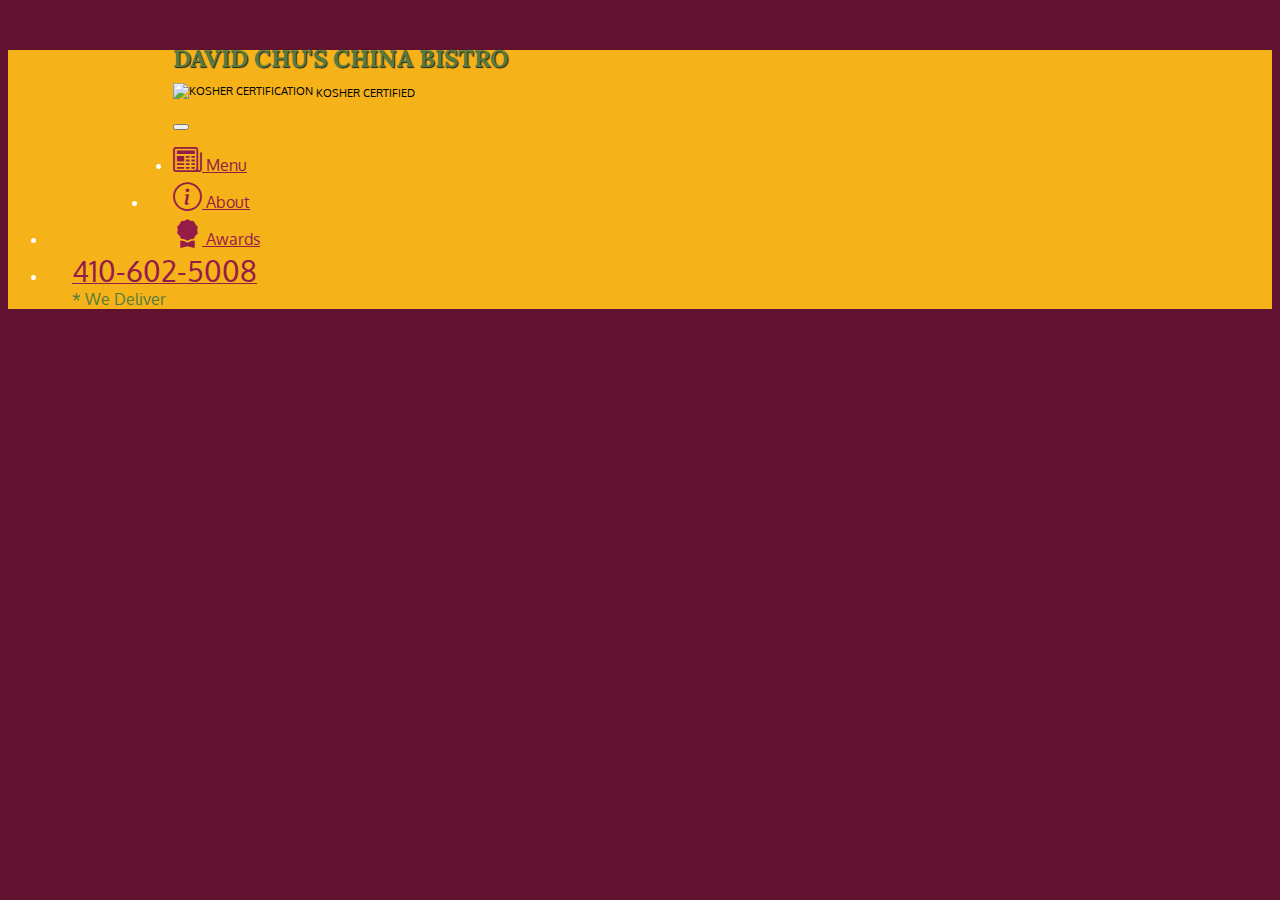
==== restaurant-site/index.html @ d5d78887 "Restaurant's Webpage Header" ====
<!DOCTYPE html>
<html lang="en">

<head>
    <meta charset="UTF-8">
    <meta http-equiv="X-UA-Compatible" content="IE=edge">
    <meta name="viewport" content="width=device-width, initial-scale=1.0">
    <title>David Chu's China Bistro</title>
    <link rel="stylesheet" href="css/bootstrap.css">
    <link rel="stylesheet" href="https://fonts.googleapis.com/css?family=Oxygen">
    <link rel="stylesheet" href="https://fonts.googleapis.com/css?family=Lora">
    <link rel="stylesheet" href="https://cdn.jsdelivr.net/npm/bootstrap-icons@1.5.0/font/bootstrap-icons.css">
    <link rel="stylesheet" href="css/styles.css">
</head>

<body>
    <header>
        <nav class="navbar navbar-expand-lg navbar-expand-md">
            <div class="container-fluid">
                <div class="navbar-brand">
                    <a href="index.html" class="logo">
                        <div id="logo-img" alt="logo img"></div>
                    </a>
                    <div class="brand-name">
                        <a href="index.html">
                            <h1> David Chu's China Bistro</h1>
                        </a>
                        <p class="Certification">
                            <img src="images/star-k-logo.png" alt="Kosher certification">
                            <span>Kosher Certified</span>
                        </p>
                    </div>
                </div>
                <button class="navbar-toggler" type="button" data-bs-toggle="collapse"
                    data-bs-target="#navbarSupportedContent" aria-controls="navbarSupportedContent"
                    aria-expanded="false" aria-label="Toggle navigation">
                    <span class="navbar-toggler-icon"></span>
                </button>
            </div>
            <div id="navbarSupportedContent" class="collapse navbar-collapse">
                <ul id="nav-list" class="navbar-nav mb-2 mb-lg-0">
                    <li class="nav item">
                        <a class="nav-link" aria-current="page" href="menu-categories.html">
                            <span class="bi-newspaper"></span> Menu</a>
                    </li>
                    <li class="nav-item">
                        <a class="nav-link" href="#">
                            <span class="bi-info-circle"></span> About</a>
                    </li>
                    <li class="nav-item">
                        <a class="nav-link" href="#">
                            <span class="bi-award-fill"></span> Awards</a>
                    </li>
                    <li id="phone" class="nav-item">
                        <a class="nav-link" href="tel:410-602-5008">
                            <span>410-602-5008</span></a>
                        <div>* We Deliver</div>
                    </li>
                </ul>
            </div>

        </nav>
    </header>

    <script src="js/jquery-3.7.1.min.js"></script>
    <script src="js/bootstrap.min.js"></script>
    <script src="js/script.js"></script>
</body>

</html>
---- restaurant-site/css/styles.css ----
body {
    font-size: 16px;
    font-family: Oxygen, sans-serif;
    color: white;
    background-color: #61122f;
}

header {
    width: 100%;
    min-width: 1100px;
    background-color: #f6b319;
}

#header-nav {
    border-radius: 0%;
    border: 0;

}

#logo-img {
    background: url(../images/restaurant-logo_large.png) no-repeat;
    width: 150px;
    height: 150px;
    margin: 10px 15px 10px 0px;
}

.logo {
    float: left;
}

.navbar-brand {
    vertical-align: baseline;
}

.navbar-brand a {
    text-decoration: none;
}



.navbar-brand h1 {
    font-family: Lora, serif;
    text-transform: uppercase;
    color: #557c3e;
    font-size: 1.5em;
    font-weight: bold;
    text-shadow: 1px 1px 1px #222;
    margin-top: 50px;
    margin-bottom: 0;
    line-height: .75;
    vertical-align: middle;
}

.navbar-brand p {
    /* Kosher cert */
    color: #000;
    text-transform: uppercase;
    font-size: .7em;
    margin-top: 15px;
}

.navbar-brand p span {
    /* Star-K */
    vertical-align: middle;
}

.pull-left {
    float: left;
}

.pull-right {
    float: right;
}


#nav-list {
    margin-top: 10px;
}

.nav-link {
    color: #951c49;
}

.nav-link span {
    font-size: 1.8em;
}

.nav-item {
    min-width: max-content;
    padding-left: 1.5rem;
}

#phone a {
    /* Phone number */

    padding-bottom: 0;
}

#phone div {
    /* We Deliver */
    color: #557c3e;
    padding-right: 15px;
}

@media (min-width: 768px) {
    .navbar-left {
        float: left !important;
    }

    .navbar-right {
        float: right !important;

    }

    .navbar-right~.navbar-right {
        margin-right: 0;
    }
}
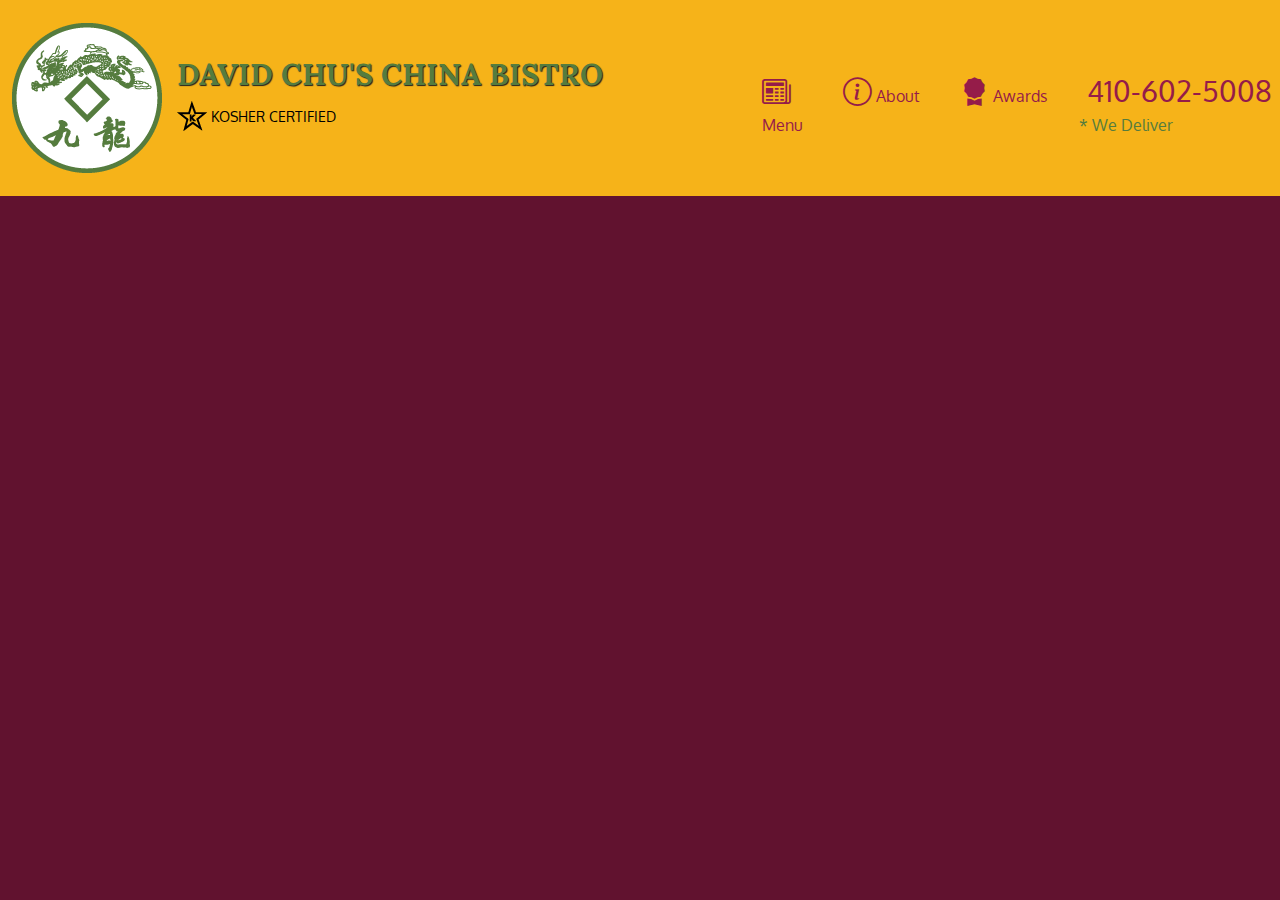
==== commit 1576a795: "editing design, hiding logo when the screen shrinks" ====
--- a/restaurant-site/index.html
+++ b/restaurant-site/index.html
@@ -6,7 +6,7 @@
     <meta http-equiv="X-UA-Compatible" content="IE=edge">
     <meta name="viewport" content="width=device-width, initial-scale=1.0">
     <title>David Chu's China Bistro</title>
-    <link rel="stylesheet" href="css/bootstrap.css">
+    <link rel="stylesheet" href="css/bootstrap.min.css">
     <link rel="stylesheet" href="https://fonts.googleapis.com/css?family=Oxygen">
     <link rel="stylesheet" href="https://fonts.googleapis.com/css?family=Lora">
     <link rel="stylesheet" href="https://cdn.jsdelivr.net/npm/bootstrap-icons@1.5.0/font/bootstrap-icons.css">
@@ -19,7 +19,7 @@
             <div class="container-fluid">
                 <div class="navbar-brand">
                     <a href="index.html" class="logo">
-                        <div id="logo-img" alt="logo img"></div>
+                        <div id="logo-img" class="hidden-xs hidden-sm" alt="logo img"></div>
                     </a>
                     <div class="brand-name">
                         <a href="index.html">
--- a/restaurant-site/css/styles.css
+++ b/restaurant-site/css/styles.css
@@ -7,7 +7,6 @@
 
 header {
     width: 100%;
-    min-width: 1100px;
     background-color: #f6b319;
 }
 
@@ -23,6 +22,7 @@
     height: 150px;
     margin: 10px 15px 10px 0px;
 }
+
 
 .logo {
     float: left;
@@ -115,4 +115,165 @@
     .navbar-right~.navbar-right {
         margin-right: 0;
     }
+}
+
+.visible-xs,
+.visible-sm,
+.visible-md,
+.visible-lg {
+  display: none !important;
+}
+.visible-xs-block,
+.visible-xs-inline,
+.visible-xs-inline-block,
+.visible-sm-block,
+.visible-sm-inline,
+.visible-sm-inline-block,
+.visible-md-block,
+.visible-md-inline,
+.visible-md-inline-block,
+.visible-lg-block,
+.visible-lg-inline,
+.visible-lg-inline-block {
+  display: none !important;
+}
+@media (max-width: 767px) and (min-width: 0px) {
+  .visible-xs {
+    display: block !important;
+  }
+  table.visible-xs {
+    display: table !important;
+  }
+  tr.visible-xs {
+    display: table-row !important;
+  }
+  th.visible-xs,
+  td.visible-xs {
+    display: table-cell !important;
+  }
+}
+@media (max-width: 767px) {
+  .visible-xs-block {
+    display: block !important;
+  }
+}
+@media (max-width: 767px) {
+  .visible-xs-inline {
+    display: inline !important;
+  }
+}
+@media (max-width: 767px) {
+  .visible-xs-inline-block {
+    display: inline-block !important;
+  }
+}
+@media (min-width: 768px) and (max-width: 991px) {
+  .visible-sm {
+    display: block !important;
+  }
+  table.visible-sm {
+    display: table !important;
+  }
+  tr.visible-sm {
+    display: table-row !important;
+  }
+  th.visible-sm,
+  td.visible-sm {
+    display: table-cell !important;
+  }
+}
+@media (min-width: 768px) and (max-width: 991px) {
+  .visible-sm-block {
+    display: block !important;
+  }
+}
+@media (min-width: 768px) and (max-width: 991px) {
+  .visible-sm-inline {
+    display: inline !important;
+  }
+}
+@media (min-width: 768px) and (max-width: 991px) {
+  .visible-sm-inline-block {
+    display: inline-block !important;
+  }
+}
+@media (min-width: 992px) and (max-width: 1199px) {
+  .visible-md {
+    display: block !important;
+  }
+  table.visible-md {
+    display: table !important;
+  }
+  tr.visible-md {
+    display: table-row !important;
+  }
+  th.visible-md,
+  td.visible-md {
+    display: table-cell !important;
+  }
+}
+@media (min-width: 992px) and (max-width: 1199px) {
+  .visible-md-block {
+    display: block !important;
+  }
+}
+@media (min-width: 992px) and (max-width: 1199px) {
+  .visible-md-inline {
+    display: inline !important;
+  }
+}
+@media (min-width: 992px) and (max-width: 1199px) {
+  .visible-md-inline-block {
+    display: inline-block !important;
+  }
+}
+@media (min-width: 1200px) {
+  .visible-lg {
+    display: block !important;
+  }
+  table.visible-lg {
+    display: table !important;
+  }
+  tr.visible-lg {
+    display: table-row !important;
+  }
+  th.visible-lg,
+  td.visible-lg {
+    display: table-cell !important;
+  }
+}
+@media (min-width: 1200px) {
+  .visible-lg-block {
+    display: block !important;
+  }
+}
+@media (min-width: 1200px) {
+  .visible-lg-inline {
+    display: inline !important;
+  }
+}
+@media (min-width: 1200px) {
+  .visible-lg-inline-block {
+    display: inline-block !important;
+  }
+}
+@media (max-width: 767px) {
+  .hidden-xs {
+    display: none !important;
+  }
+}
+@media (min-width: 768px) and (max-width: 991px) {
+  .hidden-sm {
+    display: none !important;
+  }
+}
+@media (min-width: 992px) and (max-width: 1199px) {
+  .hidden-md {
+    display: none !important;
+  }
+}
+@media (min-width: 1200px) {
+  .hidden-lg {
+    display: none !important;
+  }
 }